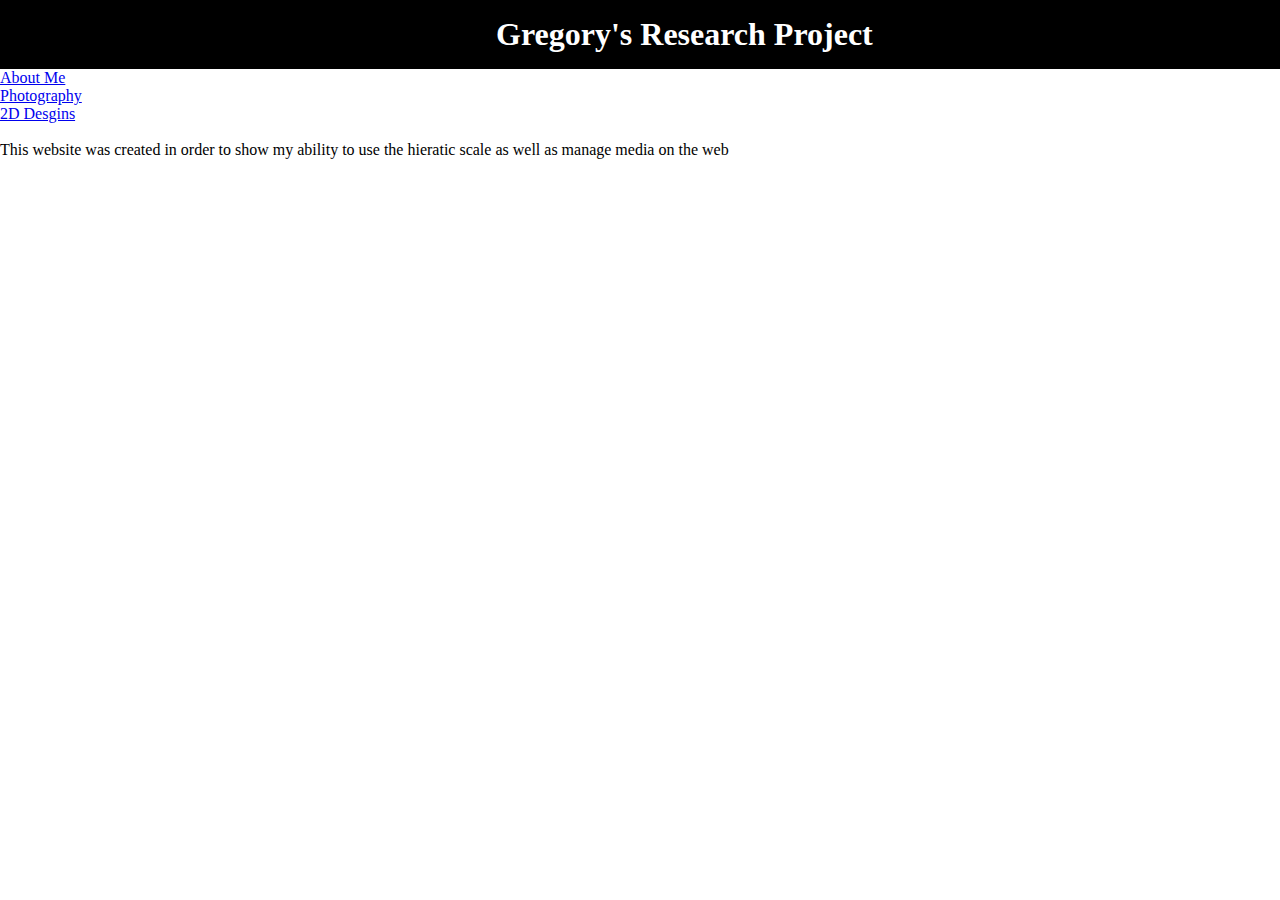
==== index.html @ 6b6acff9 "file setup" ====
<!DOCTYPE html>
<html lang="en">
    <head>
        <meta charset="utf-8">
        <meta name="viewport" content="width=device-width, initial-scale=1.0">
        <link href="styles.css" rel="stylesheet">
    </head>

    <body>
        <header>
            <h1 class="webtitle">Gregory's Research Project</h1>
        </header>

        <nav aria-label="Main Menu">
            <ul>
                <li><a href="index.html">About Me</a></li>
                <li><a href="photos.html">Photography</a></li>
                <li><a href="posters.html">2D Desgins</a></li>
                <li></li>
            </ul>
        </nav>

        <p class="webdescription">This website was created in order to show my ability to use the hieratic scale as well as manage media on the web</p>

        <main>

        </main>

    </body>
</html>
---- styles.css ----
* {
    margin: 0;
    padding: 0;
    box-sizing: border-box;
    }

    header{
        background-color: black;
    }


    /* edit the margin bottom after values are set */
    .webtitle{
        padding: 1rem;
        color: white;
    }

    .webdescription{
        color: black;
    }

    @media screen and (min-width: 20rem){

    }

    @media screen and (min-width: 80rem){
        .webtitle{
            margin-left: 30rem;
        }
    }

    @media screen and (min-width: 217rem){

    }
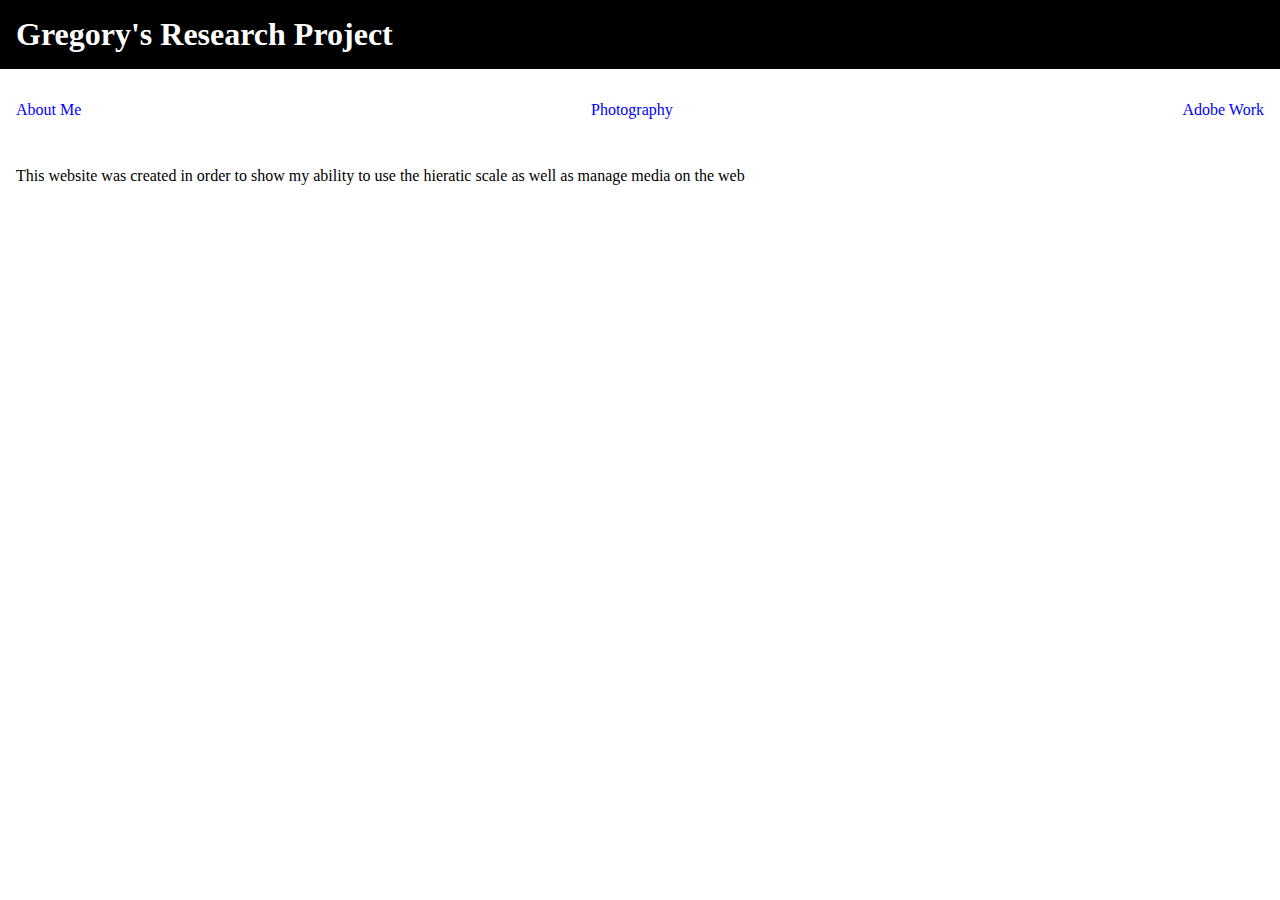
==== commit dbf71487: "fixed navigation" ====
--- a/index.html
+++ b/index.html
@@ -15,8 +15,7 @@
             <ul>
                 <li><a href="index.html">About Me</a></li>
                 <li><a href="photos.html">Photography</a></li>
-                <li><a href="posters.html">2D Desgins</a></li>
-                <li></li>
+                <li><a href="posters.html">Adobe Work</a></li>
             </ul>
         </nav>
 
--- a/styles.css
+++ b/styles.css
@@ -6,6 +6,20 @@
 
     header{
         background-color: black;
+    }
+
+    a{
+        text-decoration: none;
+        color: blue;
+    }
+
+    nav ul{
+        display: flex;
+        list-style: none;
+        justify-content: space-between;
+        padding: 1rem;
+        margin-top: 1rem;
+        margin-bottom: 1rem;
     }
 
 
@@ -17,16 +31,18 @@
 
     .webdescription{
         color: black;
+        padding: 1rem;
     }
 
     @media screen and (min-width: 20rem){
+        /* nav ul{
+            margin-left: 2rem;
+        } */
 
     }
 
     @media screen and (min-width: 80rem){
-        .webtitle{
-            margin-left: 30rem;
-        }
+
     }
 
     @media screen and (min-width: 217rem){
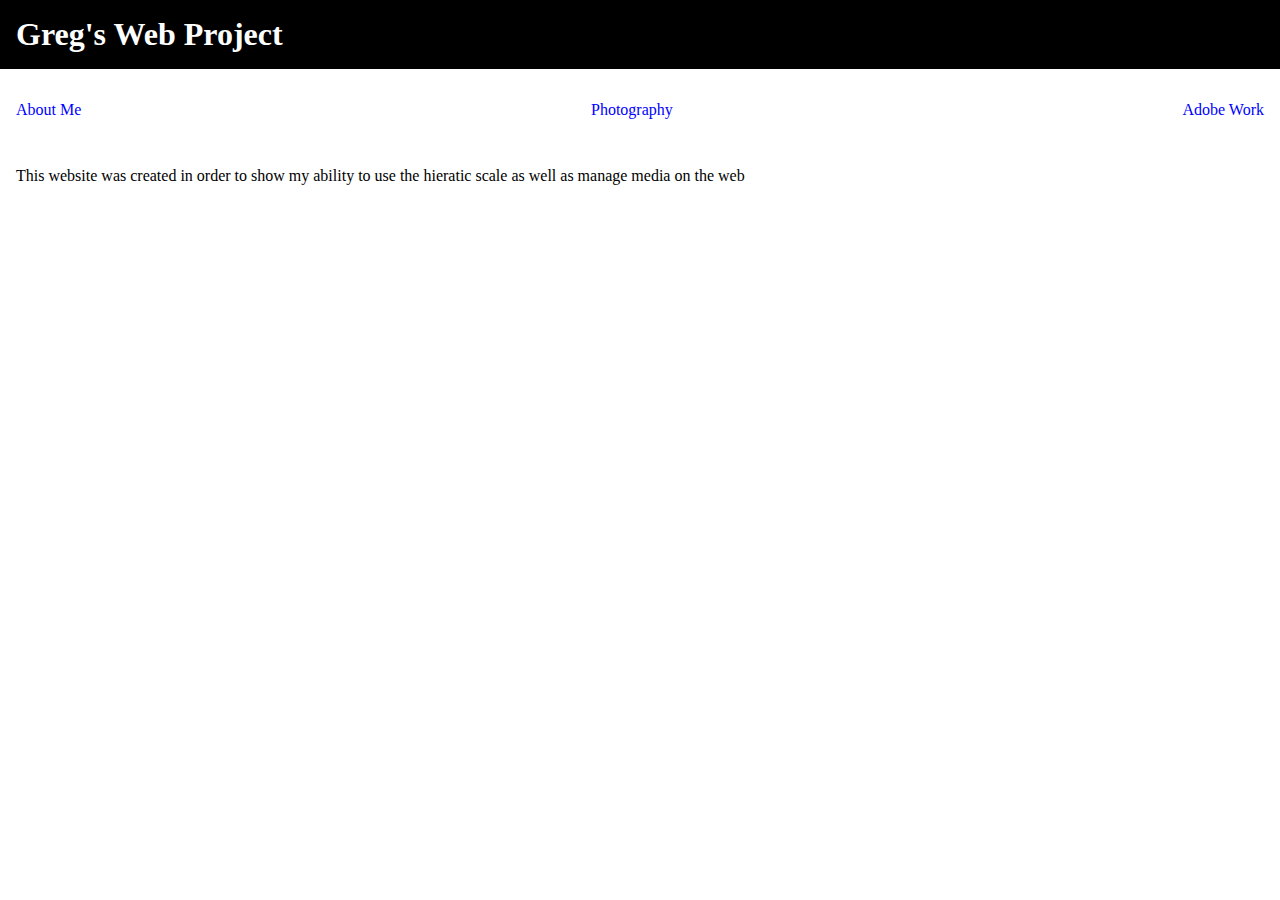
==== commit 79cf992a: "edited the title (working title)" ====
--- a/index.html
+++ b/index.html
@@ -8,7 +8,7 @@
 
     <body>
         <header>
-            <h1 class="webtitle">Gregory's Research Project</h1>
+            <h1 class="webtitle">Greg's Web Project</h1>
         </header>
 
         <nav aria-label="Main Menu">
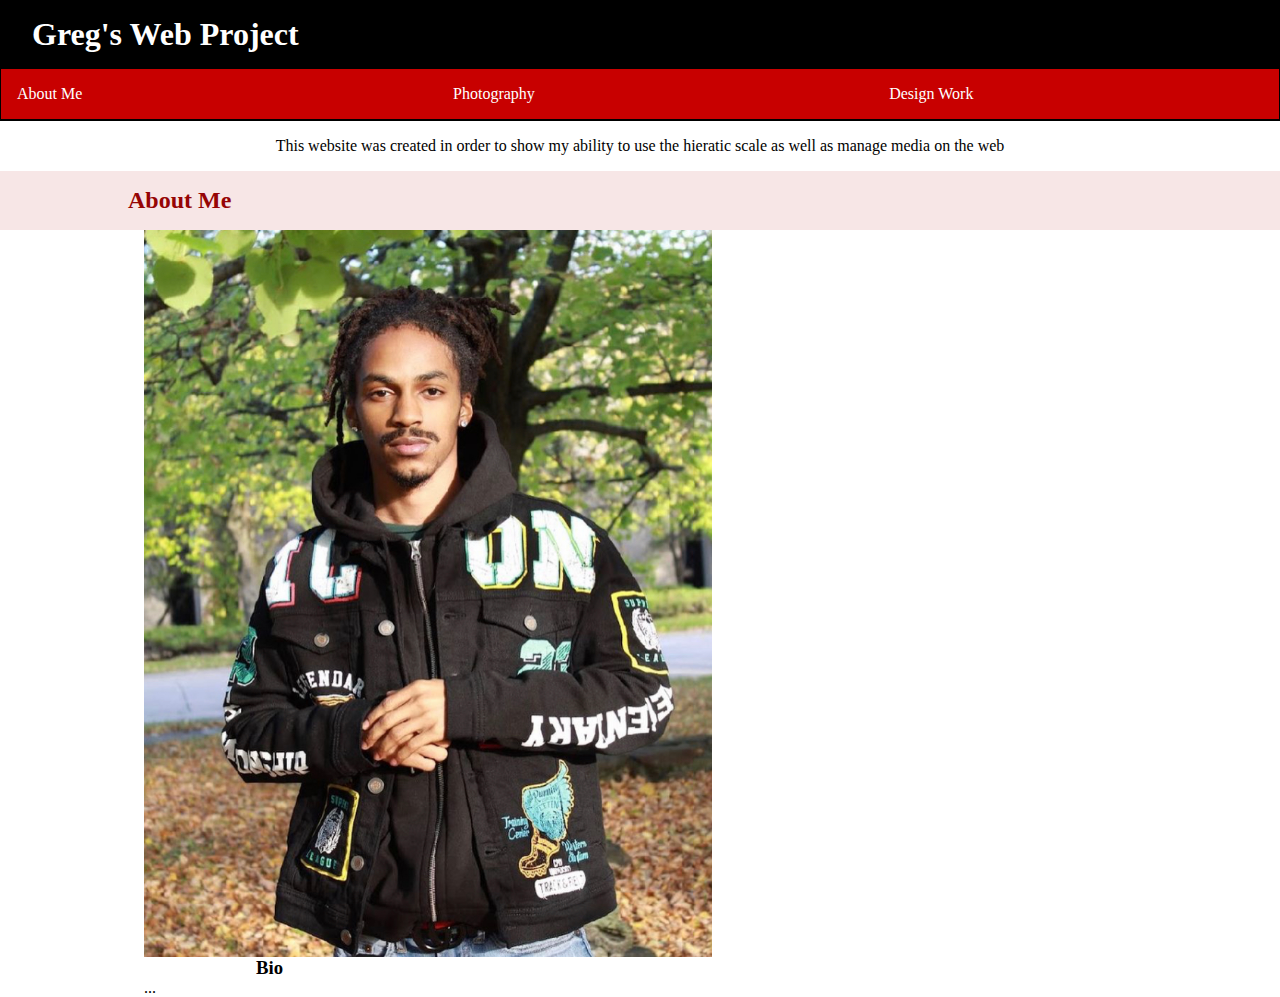
==== commit 0dccd95a: "first image placed but not styled properly" ====
--- a/index.html
+++ b/index.html
@@ -13,15 +13,29 @@
 
         <nav aria-label="Main Menu">
             <ul>
-                <li><a href="index.html">About Me</a></li>
+                <li><a href="index.html" aria-current="page">About Me</a></li>
                 <li><a href="photos.html">Photography</a></li>
-                <li><a href="posters.html">Adobe Work</a></li>
+                <li><a href="posters.html">Design Work</a></li>
             </ul>
         </nav>
 
         <p class="webdescription">This website was created in order to show my ability to use the hieratic scale as well as manage media on the web</p>
 
-        <main>
+        <main id="maincontent">
+            <h2 class="aboutme">About Me</h2>
+
+            <div class="articleList">
+                <article class="me">
+                    <img src="assets/me.jpg" alt="Picture of Gregory wearing a black jean jacket">
+                    <div class="description">
+                        <h3>Bio</h3>
+                        <p>...</p>
+                    </div>
+
+                </article>
+
+            </div>
+
 
         </main>
 
--- a/styles.css
+++ b/styles.css
@@ -4,13 +4,34 @@
     box-sizing: border-box;
     }
 
+    body{
+        background-color: rgb(247, 230, 230);
+    }
+
+    html{
+        font-size: 1rem;
+    }
+
     header{
         background-color: black;
     }
 
-    a{
-        text-decoration: none;
-        color: blue;
+    h3{
+        margin-left: 7rem;
+    }
+
+    
+
+    nav{
+        background-color: rgb(200, 0, 0);
+        border-left: 1px solid black;
+        border-right: 1px solid black;
+        border-bottom:  2px solid black;
+        
+    }
+
+    nav li{
+        width:30%;
     }
 
     nav ul{
@@ -18,10 +39,48 @@
         list-style: none;
         justify-content: space-between;
         padding: 1rem;
-        margin-top: 1rem;
-        margin-bottom: 1rem;
     }
 
+    nav a{
+        text-decoration: none;
+        color: white;
+    }
+
+    nav a:hover{
+        font-size: 1.2rem;
+        /* background-color:rgb(91, 29, 150); */
+        text-decoration: underline;
+    }
+
+    nav a:focus{
+        background-color: black;
+    }
+
+    nav a:active{
+        background-color:rgb(91, 29, 150);
+    }
+
+    img{
+        display: block;
+        width: 50%;
+    }
+
+    .articleList{
+        background-color: white;
+        border: 2rem;
+    }
+
+
+    .me{
+        margin-left: 9rem;
+    }
+
+    .aboutme{
+        color: rgb(150, 5, 5);
+        margin-left: 7rem;
+        /* margin-top: 1rem; */
+        padding: 1rem;
+    }
 
     /* edit the margin bottom after values are set */
     .webtitle{
@@ -30,14 +89,16 @@
     }
 
     .webdescription{
+        text-align: center;
         color: black;
         padding: 1rem;
+        background-color: white;
     }
 
     @media screen and (min-width: 20rem){
-        /* nav ul{
-            margin-left: 2rem;
-        } */
+        .webtitle{
+            margin-left: 1rem;
+        }
 
     }
 
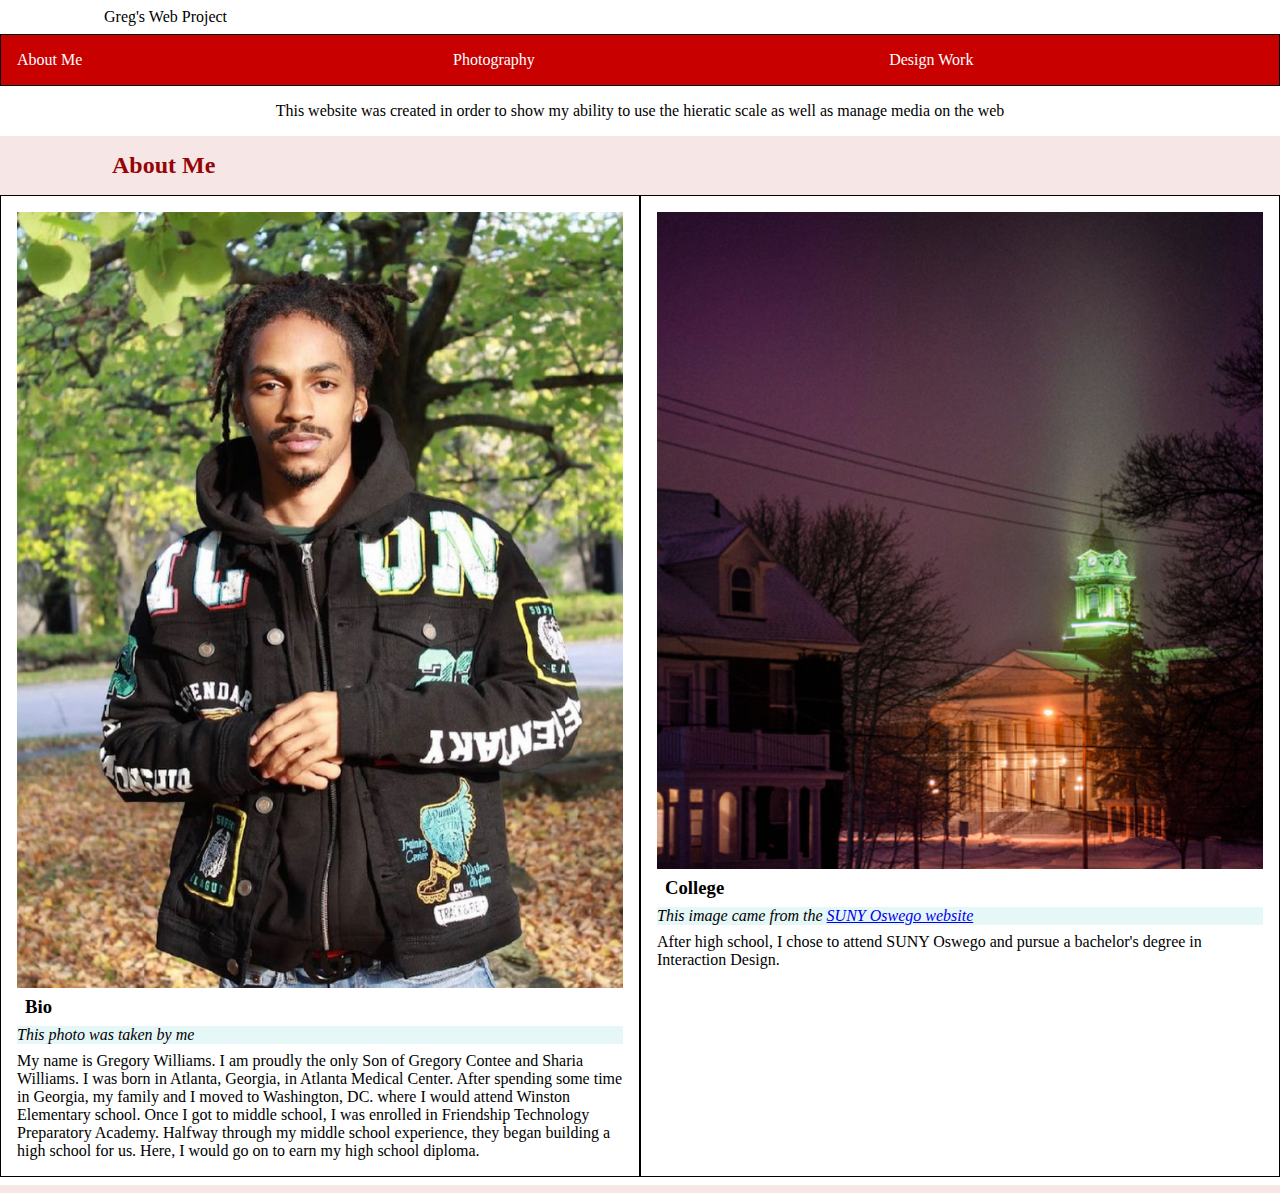
==== commit d1bb7fbb: "bio card complete / college card in-progress" ====
--- a/index.html
+++ b/index.html
@@ -8,7 +8,7 @@
 
     <body>
         <header>
-            <h1 class="webtitle">Greg's Web Project</h1>
+            <p class="webtitle">Greg's Web Project</p>
         </header>
 
         <nav aria-label="Main Menu">
@@ -24,17 +24,27 @@
         <main id="maincontent">
             <h2 class="aboutme">About Me</h2>
 
-            <div class="articleList">
-                <article class="me">
+            <article class="articleList">
+                <article class="card1">
                     <img src="assets/me.jpg" alt="Picture of Gregory wearing a black jean jacket">
                     <div class="description">
                         <h3>Bio</h3>
-                        <p>...</p>
+                        <p class="photoCaption">This photo was taken by me</p>
+                        <p>My name is Gregory Williams. I am proudly the only Son of Gregory Contee and Sharia Williams. I was born in Atlanta, Georgia, in Atlanta Medical Center. After spending some time in Georgia, my family and I moved to Washington, DC. where I would attend Winston Elementary school. Once I got to middle school, I was enrolled in Friendship Technology Preparatory Academy. Halfway through my middle school experience, they began building a high school for us. Here, I would go on to earn my high school diploma.</p>
+                    </div>
+                </article>
+
+                <article class="card2">
+                    <img src="assets/oswego.png">
+                    <div class="description">
+                        <h3>College</h3>
+                        <p class="photoCaption">This image came from the <a href="https://ww1.oswego.edu/">SUNY Oswego website</a></p>
+                        <p>After high school, I chose to attend SUNY Oswego and pursue a bachelor's degree in Interaction Design.</p>
                     </div>
 
                 </article>
 
-            </div>
+            </article>
 
 
         </main>
--- a/styles.css
+++ b/styles.css
@@ -13,21 +13,13 @@
     }
 
     header{
-        background-color: black;
+        background-color: white;
+        color: black;
     }
-
-    h3{
-        margin-left: 7rem;
-    }
-
-    
 
     nav{
         background-color: rgb(200, 0, 0);
-        border-left: 1px solid black;
-        border-right: 1px solid black;
-        border-bottom:  2px solid black;
-        
+        border: 1px solid black;
     }
 
     nav li{
@@ -62,31 +54,34 @@
 
     img{
         display: block;
-        width: 50%;
+        width: 100%;
+    }
+
+    h3{
+        padding: .5rem;
+    }
+
+    article{
+        margin-bottom: .5rem;
+    }
+
+    .card1{
+        border: black solid 1px;
     }
 
     .articleList{
+        display: grid;
+        grid-template-columns: repeat(auto-fit, minmax(300px, 1fr));
         background-color: white;
         border: 2rem;
     }
 
-
-    .me{
-        margin-left: 9rem;
-    }
-
     .aboutme{
         color: rgb(150, 5, 5);
-        margin-left: 7rem;
-        /* margin-top: 1rem; */
-        padding: 1rem;
     }
 
     /* edit the margin bottom after values are set */
-    .webtitle{
-        padding: 1rem;
-        color: white;
-    }
+
 
     .webdescription{
         text-align: center;
@@ -95,9 +90,29 @@
         background-color: white;
     }
 
+    .photoCaption{
+        background-color: rgb(230, 247, 247);
+        font-style: italic;
+        margin-bottom: .5rem;
+    }
+
     @media screen and (min-width: 20rem){
+        
         .webtitle{
-            margin-left: 1rem;
+            padding: .5rem;
+            margin-left: 6rem;
+        }
+        .aboutme{
+            margin-left: 6rem;
+            padding: 1rem;
+        }
+        .card1{
+            padding: 1rem;
+            border: black solid 1px;
+        }
+        .card2{
+            padding: 1rem;
+            border: black solid 1px;
         }
 
     }
